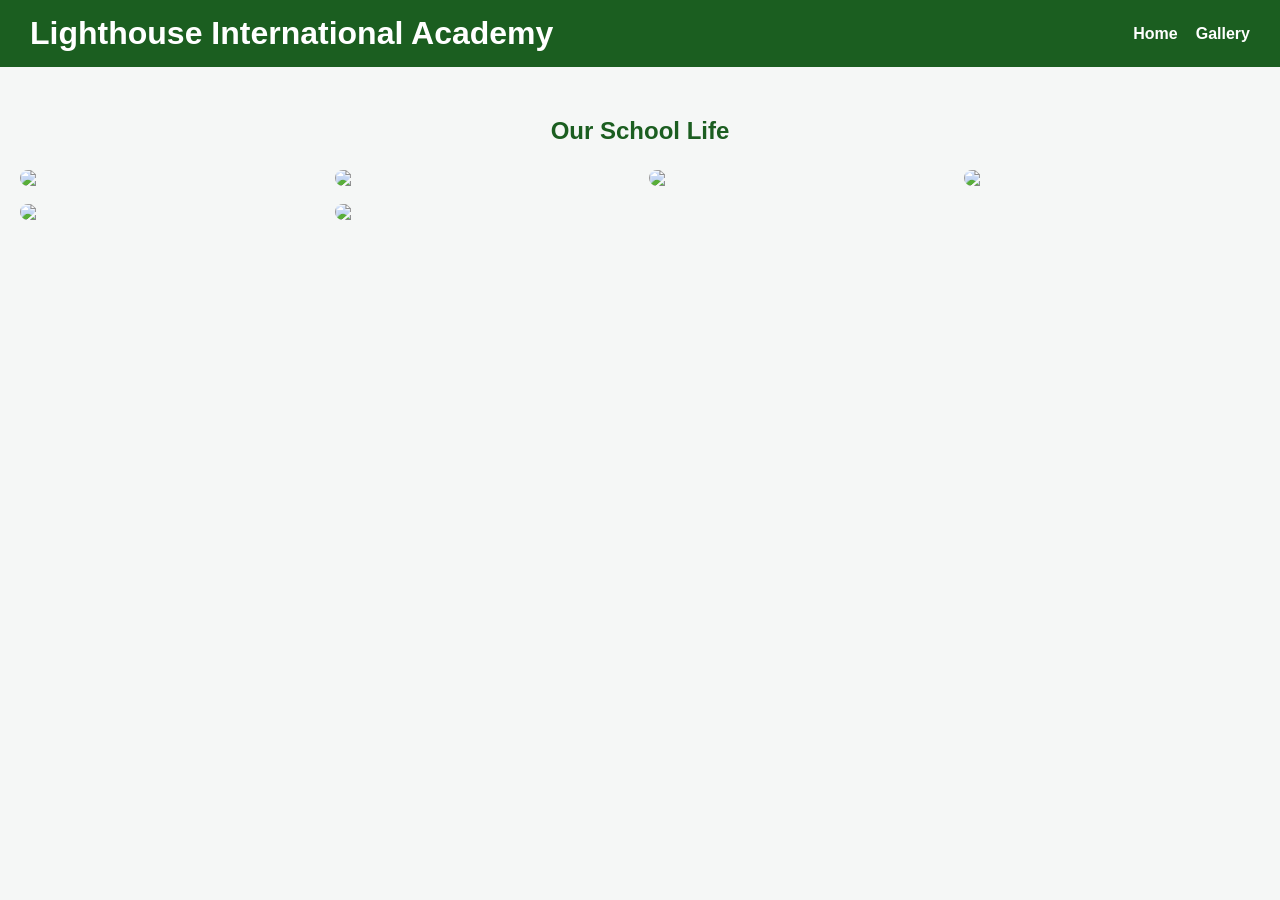
==== gallery.html @ 6addf2e8 "Add files via upload" ====
<!DOCTYPE html>
<html>
<head>
  <meta charset="UTF-8">
  <title>Gallery</title>
  <link rel="stylesheet" href="style.css">
</head>

<body>

<header class="header">
  <h1>Lighthouse International Academy</h1>

  <nav class="navbar">
    <a href="index.html">Home</a>
    <a href="gallery.html">Gallery</a>
  </nav>
</header>

<section class="gallery">
  <h2>Our School Life</h2>

  <div class="gallery-grid">
    <img src="images/slide1.jpg">
    <img src="images/slide2.jpg">
    <img src="images/slide3.jpg">
    <img src="images/slide4.jpg">
    <img src="images/slide5.jpg">
    <img src="images/slide6.jpg">
  </div>
</section>
<div class="lightbox" id="lightbox">
  <img id="lightbox-img">
</div>
<script src="script.js"></script>
</body>
</html>
---- style.css ----
*{
  margin:0;
  padding:0;
  box-sizing:border-box;
}

body{
  background:#f5f7f6;
  font-family:Arial,sans-serif;
}

section{
  margin-bottom:40px;
}

/* HEADER */

.header{
  position:sticky;
  top:0;
  z-index:100;

  display:flex;
  justify-content:space-between;
  align-items:center;

  background:#1b5e20;
  color:white;

  padding:15px 30px;
}

/* NAVBAR */

.navbar{
  display:flex;
  align-items:center;
  gap:18px;
}

.navbar a{
  color:white;
  text-decoration:none;
  font-weight:bold;
  transition:0.3s;
}

.navbar a:hover{
  color:#a5d6a7;
}

/* LOGIN BUTTON */

.login-btn{
  background:white;
  color:#1b5e20 !important;

  padding:10px 20px;

  border-radius:10px;

  transition:0.3s;
}

.login-btn:hover{
  background:#dcedc8;
  transform:translateY(-2px);
}

/* HERO */

.hero{
  text-align:center;
  padding:80px 20px;
}

.hero h2{
  font-size:40px;
  margin-bottom:15px;
  color:#1b5e20;
}

.hero p{
  font-size:18px;
  color:#555;
}

/* HERO BUTTON */

.btn-hero{
  display:inline-block;

  margin-top:20px;
  padding:14px 28px;

  background:#2e7d32;
  color:white;

  text-decoration:none;

  border-radius:12px;

  transition:0.3s;
}

.btn-hero:hover{
  transform:scale(1.05);
}

/* SLIDER */

.slider{
  position:relative;

  width:90%;
  max-width:900px;
  height:450px;

  margin:30px auto;

  overflow:hidden;

  border-radius:24px;

  box-shadow:0 15px 35px rgba(0,0,0,0.2);
}

.slide{
  position:absolute;

  width:100%;
  height:100%;

  object-fit:cover;

  opacity:0;

  transition:opacity 1s;
}

.slide.active{
  opacity:1;
}

.slider::after{
  content:"";

  position:absolute;
  inset:0;

  background:rgba(0,0,0,0.35);
}

/* SLIDER BUTTON */

.prev,
.next{
  position:absolute;
  top:50%;

  transform:translateY(-50%);

  background:rgba(255,255,255,0.25);

  border:none;

  color:white;

  font-size:28px;

  padding:12px 18px;

  cursor:pointer;

  border-radius:12px;

  z-index:10;

  transition:0.3s;
}

.prev:hover,
.next:hover{
  background:rgba(255,255,255,0.45);
}

.prev{
  left:20px;
}

.next{
  right:20px;
}

/* TYPING */

#typing{
  position:absolute;

  top:50%;
  left:50%;

  transform:translate(-50%,-50%);

  font-size:52px;
  font-weight:bold;

  color:white;

  border-right:3px solid white;

  padding-right:10px;

  z-index:10;

  white-space:nowrap;
}

/* CARDS */

.cards-section{
  display:flex;
  justify-content:center;
  gap:25px;
  flex-wrap:wrap;

  padding:40px 20px;
}

.card{
  width:260px;

  background:white;

  padding:30px;

  border-radius:20px;

  text-align:center;

  box-shadow:0 10px 25px rgba(0,0,0,0.08);

  transition:0.3s;
}

.card:hover{
  transform:translateY(-10px);
}

.card h3{
  margin-bottom:10px;
  color:#1b5e20;
}

/* GALLERY */

.gallery{
  padding:50px 20px;
  text-align:center;
}

.gallery h2{
  margin-bottom:25px;
  color:#1b5e20;
}

.gallery-grid{
  display:grid;

  grid-template-columns:
  repeat(auto-fit,minmax(250px,1fr));

  gap:18px;
}

.gallery-grid img{
  width:100%;

  border-radius:18px;

  transition:0.3s;

  cursor:pointer;
}

.gallery-grid img:hover{
  transform:scale(1.03);
}

/* LIGHTBOX */

#lightbox{
  position:fixed;
  inset:0;

  background:rgba(0,0,0,0.85);

  display:none;

  justify-content:center;
  align-items:center;

  z-index:999;
}

#lightbox img{
  max-width:90%;
  max-height:85%;

  border-radius:18px;
}

/* FOOTER */

.footer{
  background:#1b1b1b;
  color:white;

  text-align:center;

  padding:18px;

  margin-top:40px;
}

/* DARK MODE */

.dark{
  background:#121212;
  color:#e0e0e0;
}

.dark .header{
  background:#0d3b15;
}

.dark .card{
  background:#1f1f1f;
  color:white;
}

.dark .footer{
  background:black;
}

/* DARK BUTTON */

.dark-toggle{
  background:white;

  border:none;

  width:42px;
  height:42px;

  border-radius:50%;

  cursor:pointer;

  transition:0.3s;
}

.dark-toggle:hover{
  transform:rotate(180deg);
}

/* LANGUAGE MENU */

.language-menu{
  position:fixed;

  top:20px;
  right:90px;

  z-index:9999;
}

.lang-btn{
  width:45px;
  height:45px;

  border:none;

  border-radius:50%;

  background:#2e7d32;
  color:white;

  font-size:22px;

  cursor:pointer;

  transition:0.3s;
}

.lang-btn:hover{
  transform:scale(1.08);
}

.lang-dropdown{
  display:none;
  flex-direction:column;

  margin-top:10px;

  background:white;

  border-radius:14px;

  overflow:hidden;

  box-shadow:0 
  /* 🌌 FULL SCREEN */

.login-page{

  margin:0;

  min-height:100vh;

  display:flex;

  justify-content:center;

  align-items:center;

  background:#0f172a;

  overflow:hidden;

  font-family:'Poppins',sans-serif;
}

/* ✨ ANIMATED BACKGROUND */

.login-page::before{

  content:"";

  position:absolute;

  width:700px;
  height:700px;

  background:
  radial-gradient(
    circle,
    rgba(0,255,200,0.25),
    transparent 70%
  );

  top:-250px;
  left:-250px;

  animation:move1 10s infinite alternate;
}

.login-page::after{

  content:"";

  position:absolute;

  width:600px;
  height:600px;

  background:
  radial-gradient(
    circle,
    rgba(0,140,255,0.25),
    transparent 70%
  );

  bottom:-250px;
  right:-250px;

  animation:move2 12s infinite alternate;
}

@keyframes move1{

  from{
    transform:translate(0,0);
  }

  to{
    transform:translate(80px,60px);
  }

}

@keyframes move2{

  from{
    transform:translate(0,0);
  }

  to{
    transform:translate(-80px,-50px);
  }

}

/* 🔥 MAIN LOGIN CARD */

.login-box{

  position:relative;

  width:420px;

  padding:60px 40px;

  border-radius:30px;

  background:
  rgba(255,255,255,0.08);

  backdrop-filter:blur(25px);

  border:
  1px solid rgba(255,255,255,0.1);

  box-shadow:
  0 20px 60px rgba(0,0,0,0.5);

  z-index:10;

  animation:popup 0.8s ease;
}

@keyframes popup{

  from{
    opacity:0;
    transform:
    scale(0.85)
    translateY(40px);
  }

  to{
    opacity:1;
    transform:
    scale(1)
    translateY(0);
  }

}

/* 🔥 TITLE */

.login-title{

  text-align:center;

  margin-bottom:40px;
}

.login-title h1{

  color:white;

  font-size:42px;

  margin-bottom:8px;
}

.login-title p{

  color:
  rgba(255,255,255,0.65);

  font-size:14px;
}

/* 🔥 INPUT STYLE */

.login-box input,
.login-box select{

  width:100%;

  padding:18px;

  margin-bottom:18px;

  border:none;

  border-radius:18px;

  background:
  rgba(255,255,255,0.07);

  color:white;

  font-size:15px;

  outline:none;

  transition:0.3s;
}

/* ✨ PLACEHOLDER */

.login-box input::placeholder{

  color:
  rgba(255,255,255,0.45);
}

/* ✨ FOCUS */

.login-box input:focus,
.login-box select:focus{

  background:
  rgba(255,255,255,0.12);

  box-shadow:
  0 0 20px rgba(0,255,200,0.3);

  transform:translateY(-2px);
}

/* 🔥 LOGIN BUTTON */

.login-main-btn{

  width:100%;

  padding:18px;

  border:none;

  border-radius:18px;

  background:
  linear-gradient(
    90deg,
    #00ffd5,
    #00a6ff
  );

  color:#0f172a;

  font-size:17px;

  font-weight:bold;

  cursor:pointer;

  transition:0.3s;
}

.login-main-btn:hover{

  transform:
  scale(1.03);

  box-shadow:
  0 10px 30px rgba(0,255,213,0.35);
}

/* 🔥 SIGNUP BUTTON */

.signup-btn{

  width:100%;

  padding:16px;

  margin-top:12px;

  border:none;

  border-radius:18px;

  background:
  rgba(255,255,255,0.08);

  color:white;

  cursor:pointer;

  transition:0.3s;
}

.signup-btn:hover{

  background:
  rgba(255,255,255,0.15);
}

/* 📱 MOBILE */

@media(max-width:500px){

  .login-box{

    width:88%;

    padding:45px 25px;
  }

}
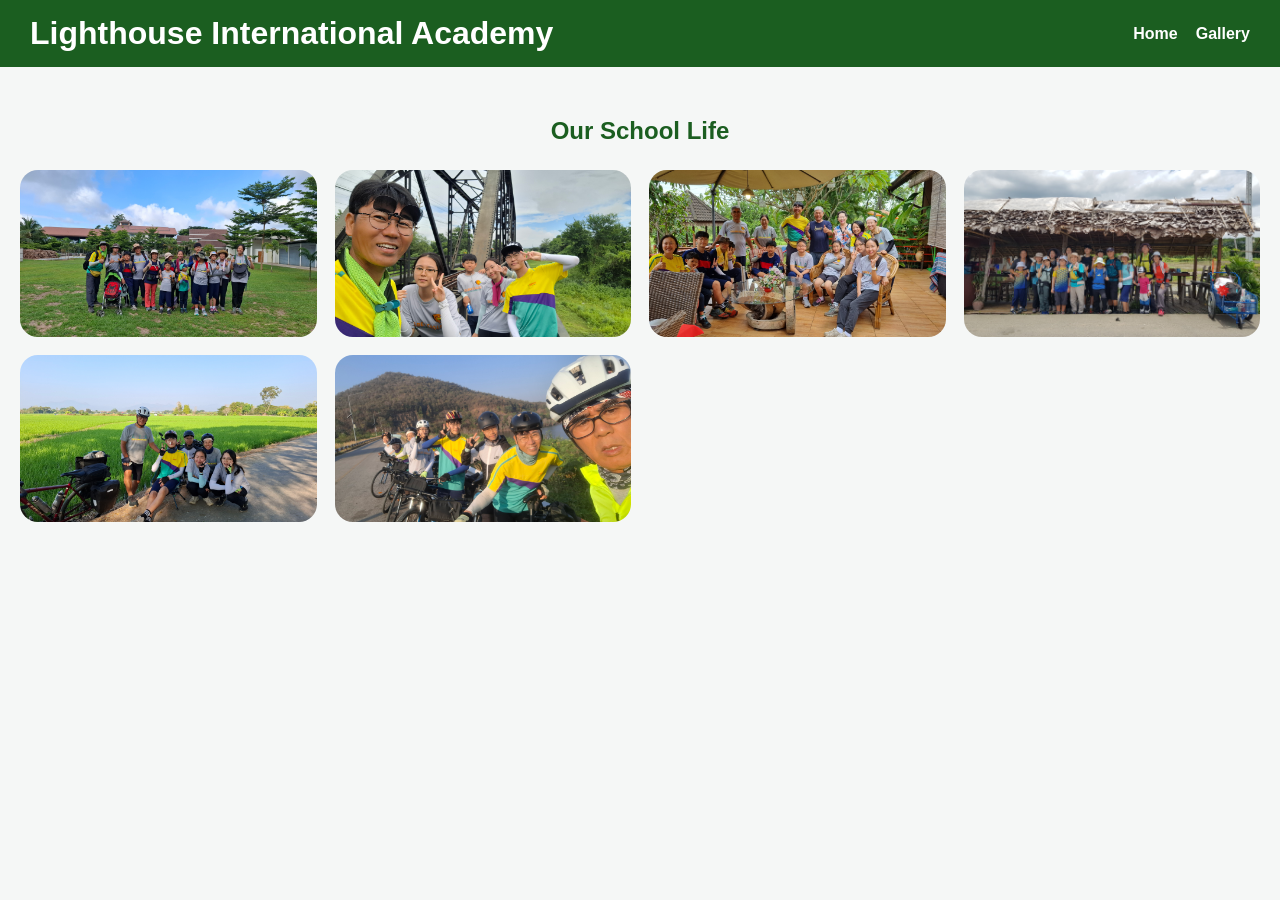
==== commit cd9c326e: "Update gallery.html" ====
--- a/gallery.html
+++ b/gallery.html
@@ -21,12 +21,12 @@
   <h2>Our School Life</h2>
 
   <div class="gallery-grid">
-    <img src="images/slide1.jpg">
-    <img src="images/slide2.jpg">
-    <img src="images/slide3.jpg">
-    <img src="images/slide4.jpg">
-    <img src="images/slide5.jpg">
-    <img src="images/slide6.jpg">
+    <img src="slide1.jpg">
+    <img src="slide2.jpg">
+    <img src="slide3.jpg">
+    <img src="slide4.jpg">
+    <img src="slide5.jpg">
+    <img src="slide6.jpg">
   </div>
 </section>
 <div class="lightbox" id="lightbox">
@@ -34,4 +34,4 @@
 </div>
 <script src="script.js"></script>
 </body>
-</html>+</html>
